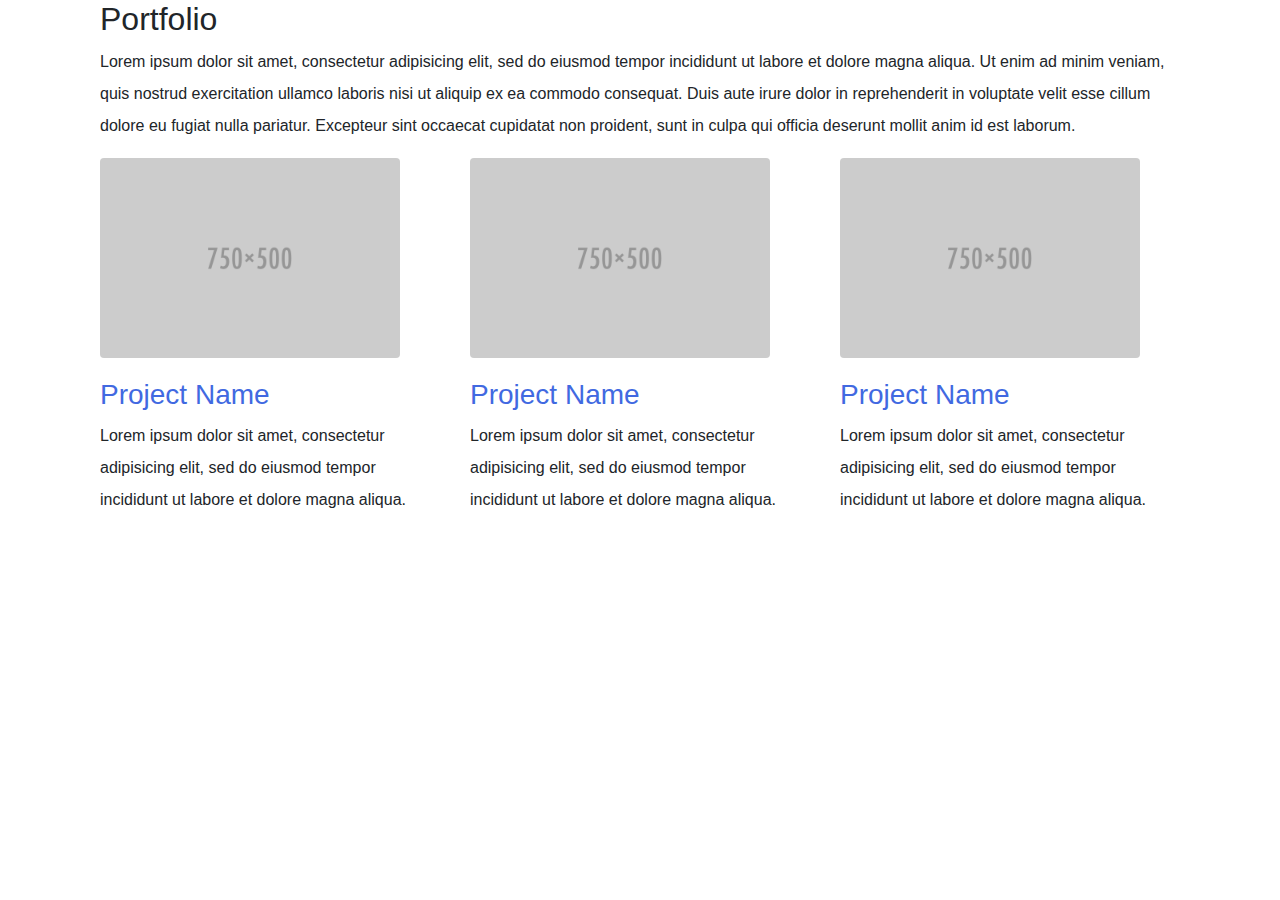
==== templates/portfolio.html @ 820add49 "lslslsls" ====
<!DOCTYPE html>
<html lang="en">
<head>
	<meta charset="UTF-8">
	<title>Portfolio | 4GEEKS</title>
	<link rel="stylesheet" type="text/css" href="../bootstrap/css/bootstrap.min.css">
	<link rel="stylesheet" type="text/css" href="../css/RainelU.css">
</head>
<body>
	<section class="container-fluid container">
		<div class="container">
			<h2>Portfolio</h2>
			<p>Lorem ipsum dolor sit amet, consectetur adipisicing elit, sed do eiusmod
			tempor incididunt ut labore et dolore magna aliqua. Ut enim ad minim veniam,
			quis nostrud exercitation ullamco laboris nisi ut aliquip ex ea commodo
			consequat. Duis aute irure dolor in reprehenderit in voluptate velit esse
			cillum dolore eu fugiat nulla pariatur. Excepteur sint occaecat cupidatat non
			proident, sunt in culpa qui officia deserunt mollit anim id est laborum.</p>
		</div>

		<div class="container grid">
			<div class="row">
				<div class="image-port-grey col">
					<img class="image-port-grey marginn rounded" src="../img/big-project-image.png">
					<h3 class="royal">Project Name</h3>
					<p>Lorem ipsum dolor sit amet, consectetur adipisicing elit, sed do eiusmod
					tempor incididunt ut labore et dolore magna aliqua.</p>
				</div>
				<div class="image-port-grey col">
					<img class="image-port-grey rounded marginn" src="../img/big-project-image.png">
					<h3 class="royal">Project Name</h3>
					<p>Lorem ipsum dolor sit amet, consectetur adipisicing elit, sed do eiusmod
					tempor incididunt ut labore et dolore magna aliqua.</p>
				</div>
				<div class="image-port-grey col">
					<img class="image-port-grey rounded marginn" src="../img/big-project-image.png">
					<h3 class="royal">Project Name</h3>
					<p>Lorem ipsum dolor sit amet, consectetur adipisicing elit, sed do eiusmod
					tempor incididunt ut labore et dolore magna aliqua.</p>
				</div>
			</div>
		</div>
	</section>


<style type="text/css" src="../bootstrap/js/bootstrap.bundle.min.js"></style>
<style type="text/css" src="../bootstrap/js/jquery-3.3.1.min.js"></style>
</body>
</html>
---- css/RainelU.css ----
:root{
	--grey:grey;
	--royal:royalblue;
}

*{
	margin: 0;
	padding: 0;
	line-height: 2;
}

.image-port-grey{
	height: 200px;
	width: 300px;
}

.absolute{
	position: relative;
	top: 40%;
}

.marginn{
	margin-bottom: 20px;
}

.royal{
	color: var(--royal);
}
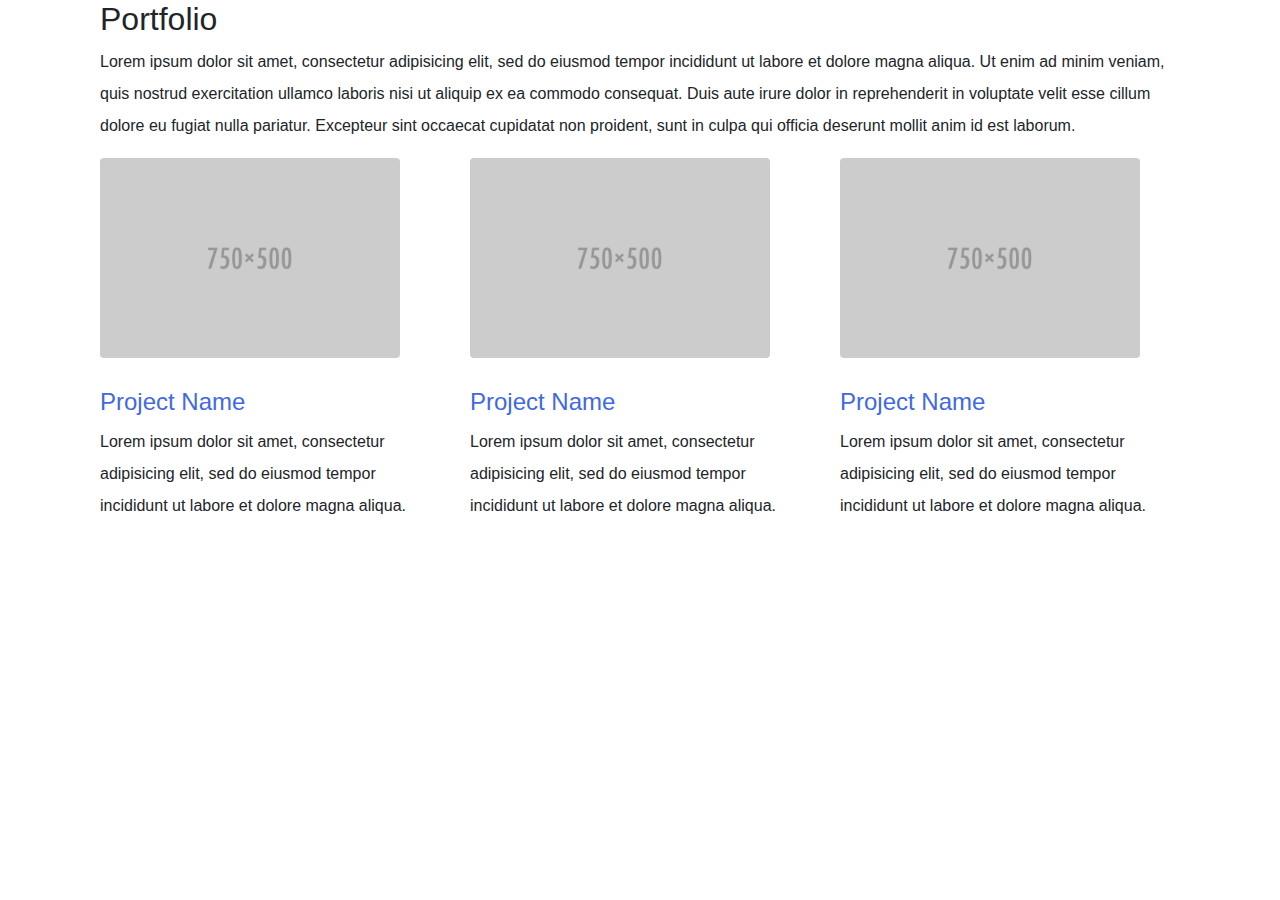
==== commit 9ad0f474: "cambié la etiqueta <h2> por <a> e implementé font-size al <a>" ====
--- a/templates/portfolio.html
+++ b/templates/portfolio.html
@@ -22,19 +22,19 @@
 			<div class="row">
 				<div class="image-port-grey col">
 					<img class="image-port-grey marginn rounded" src="../img/big-project-image.png">
-					<h3 class="royal">Project Name</h3>
+					<a href="#" class="royal font-size-24">Project Name</a>
 					<p>Lorem ipsum dolor sit amet, consectetur adipisicing elit, sed do eiusmod
 					tempor incididunt ut labore et dolore magna aliqua.</p>
 				</div>
 				<div class="image-port-grey col">
 					<img class="image-port-grey rounded marginn" src="../img/big-project-image.png">
-					<h3 class="royal">Project Name</h3>
+					<a href="#" class="royal font-size-24">Project Name</a>
 					<p>Lorem ipsum dolor sit amet, consectetur adipisicing elit, sed do eiusmod
 					tempor incididunt ut labore et dolore magna aliqua.</p>
 				</div>
 				<div class="image-port-grey col">
 					<img class="image-port-grey rounded marginn" src="../img/big-project-image.png">
-					<h3 class="royal">Project Name</h3>
+					<a href="#" class="royal font-size-24">Project Name</a>
 					<p>Lorem ipsum dolor sit amet, consectetur adipisicing elit, sed do eiusmod
 					tempor incididunt ut labore et dolore magna aliqua.</p>
 				</div>
--- a/css/RainelU.css
+++ b/css/RainelU.css
@@ -25,4 +25,8 @@
 
 .royal{
 	color: var(--royal);
+}
+
+.font-size-24{
+	font-size: 24px;
 }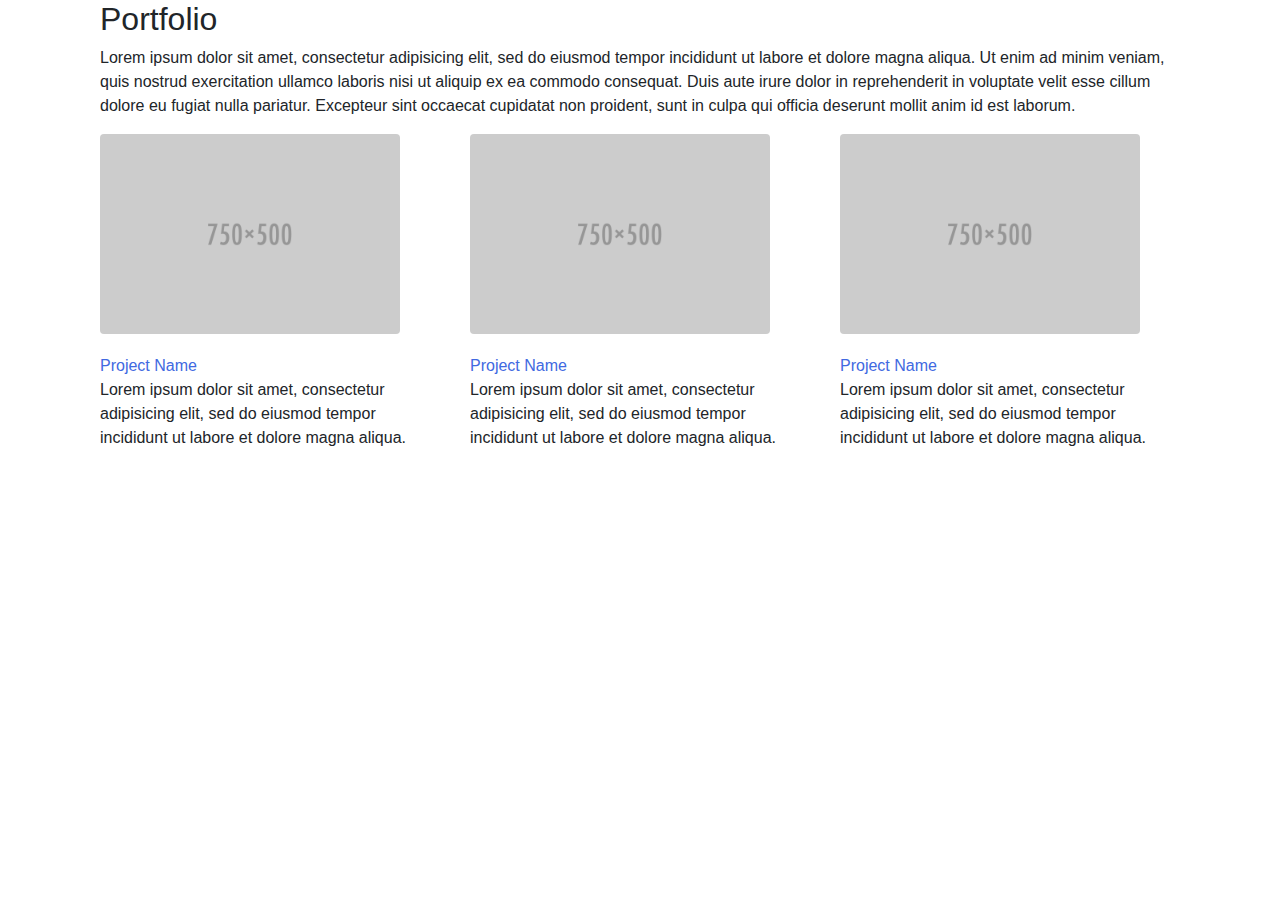
==== commit cdbc5119: "La etiqueta p ahora es a" ====
--- a/templates/portfolio.html
+++ b/templates/portfolio.html
@@ -22,19 +22,19 @@
 			<div class="row">
 				<div class="image-port-grey col">
 					<img class="image-port-grey marginn rounded" src="../img/big-project-image.png">
-					<a href="#" class="royal font-size-24">Project Name</a>
+					<a href="single-project.html" class="royal font-size-24">Project Name</a>
 					<p>Lorem ipsum dolor sit amet, consectetur adipisicing elit, sed do eiusmod
 					tempor incididunt ut labore et dolore magna aliqua.</p>
 				</div>
 				<div class="image-port-grey col">
 					<img class="image-port-grey rounded marginn" src="../img/big-project-image.png">
-					<a href="#" class="royal font-size-24">Project Name</a>
+					<a href="single-project.html" class="royal font-size-24">Project Name</a>
 					<p>Lorem ipsum dolor sit amet, consectetur adipisicing elit, sed do eiusmod
 					tempor incididunt ut labore et dolore magna aliqua.</p>
 				</div>
 				<div class="image-port-grey col">
 					<img class="image-port-grey rounded marginn" src="../img/big-project-image.png">
-					<a href="#" class="royal font-size-24">Project Name</a>
+					<a href="single-project.html" class="royal font-size-24">Project Name</a>
 					<p>Lorem ipsum dolor sit amet, consectetur adipisicing elit, sed do eiusmod
 					tempor incididunt ut labore et dolore magna aliqua.</p>
 				</div>
--- a/css/RainelU.css
+++ b/css/RainelU.css
@@ -1,12 +1,6 @@
 :root{
 	--grey:grey;
 	--royal:royalblue;
-}
-
-*{
-	margin: 0;
-	padding: 0;
-	line-height: 2;
 }
 
 .image-port-grey{
@@ -25,8 +19,4 @@
 
 .royal{
 	color: var(--royal);
-}
-
-.font-size-24{
-	font-size: 24px;
 }